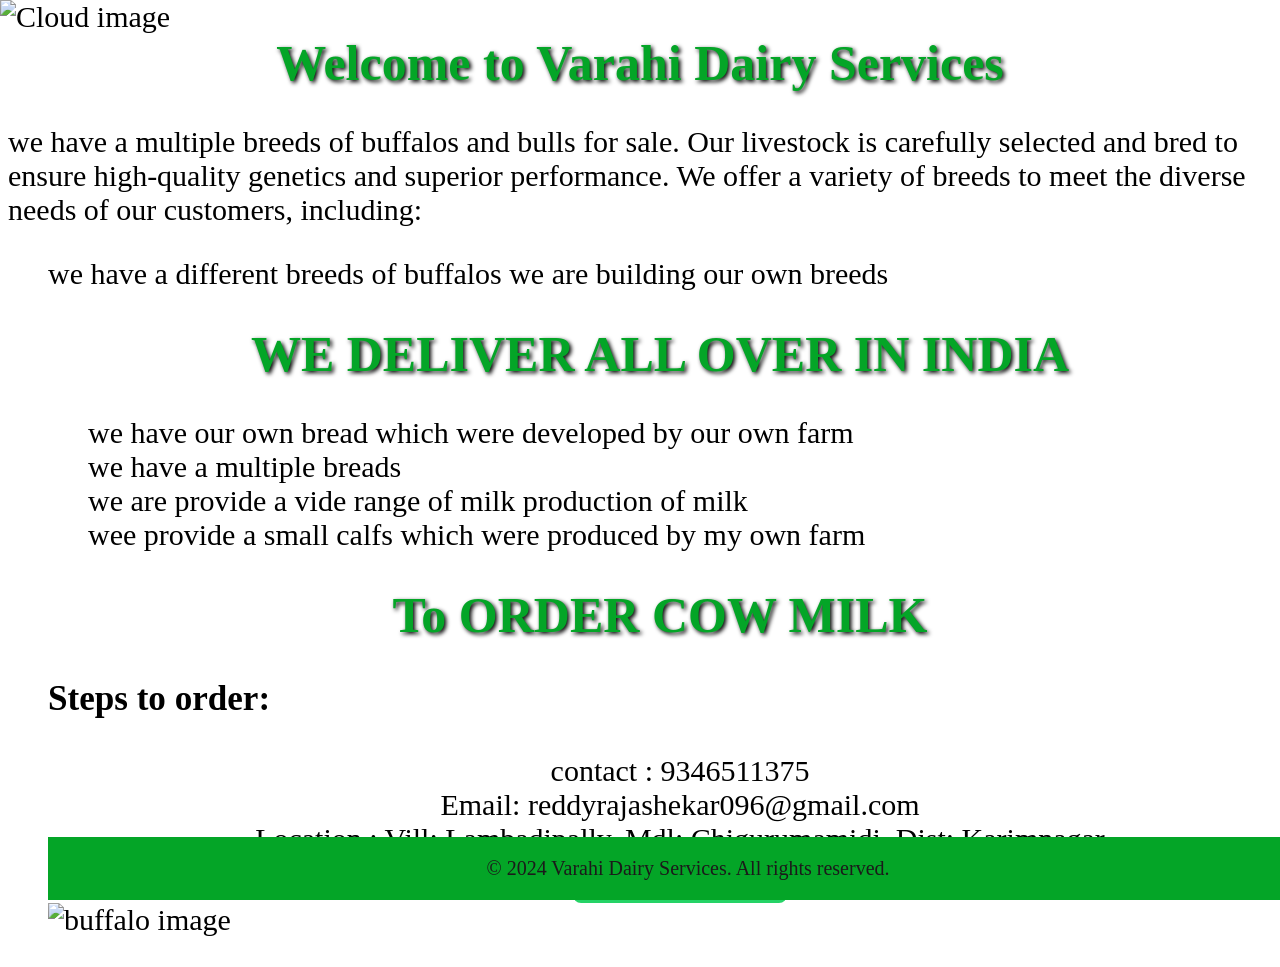
==== buffalos.html @ c6d8aa02 "first commit" ====
<!DOCTYPE html>
<html>
    <head>
        <title>Varahi Dairy Services</title>
    </head>

        <h1>Welcome to Varahi  Dairy Services</h1>

     <body>

    <p > 
 <div class="main">
        we have a multiple breeds of buffalos and bulls for sale. Our livestock is carefully selected and bred to ensure high-quality genetics and superior performance. We offer a variety of breeds to meet the diverse needs of our customers, including: </div>
        <div class="services">    <ul>
             
          we have a different breeds of buffalos
          we are building our own breeds


    </p>

     <div class="manam">
       
        <h1> WE DELIVER ALL OVER IN INDIA</h1>
        <ul>
            we have  our own bread which were developed by our own farm <br>
       we have a multiple breads<br>
       we are  provide a vide range of milk production of milk<br>
       wee  provide a small calfs which were produced by my own farm

     </div>
        <h1> To ORDER COW MILK</h1>
<h3 >Steps to order:</h3>
<center>
<ul> contact : 9346511375 <br>
    Email: reddyrajashekar096@gmail.com <br>
    Location :  Vill: Lambadipally, Mdl: Chigurumamidi, Dist: Karimnagar<br>
       <a href="https://wa.me/+919346511375" target="_blank" class="whatsapp-btn">
    Chat on WhatsApp

</a>
    </center>

        <img src="C:\Users\ACER\Downloads\image_9539bd84.png" alt="buffalo image" style="height: 1000px;" >



     </body>
        
      <img class="cloud" src="C:\Users\ACER\Downloads\image_40731104.png" alt="Cloud image">


<footer>
    <p style="text-align: center; color: rgb(27, 26, 26); font-size: 20px;">© 2024 Varahi Dairy Services. All rights reserved.</p>          





<style>

h1{
    text-align: center;
 color: rgb(4, 165, 39);
        text-shadow: 2px 2px 4px #000000;
font-size: 50px;
}

.cloud {
     position:fixed;
    top: 0;
    left: 0;
    width: 100%;
    height: 100%;
    object-fit: cover;  
    z-index: -1;
  
}
   footer {
        position: fixed;
        bottom: 0;
        background-color: rgb(4, 165, 39);
        color: white;
        width: 100%;
        text-align: center; 
        
   }

.services{
  font-size: 30px;

}
.main{
    font-size: 30px;
}

.whatsapp-btn {
    display: inline-block;
    background-color: #25D366;
    color: white;
    padding: 12px 24px;
    text-decoration: none;
    border-radius: 8px;
    font-size: 20px;
    font-weight: bold;
    transition: background-color 0.3s ease;
}

.whatsapp-btn:hover {
    background-color: #1DA851;
}

    footer {
        position: fixed;
        bottom: 0;
        background-color: rgb(4, 165, 39);
        color: white;
        width: 100%;
        text-align: center; 
        
   }
</style>






        
</html>
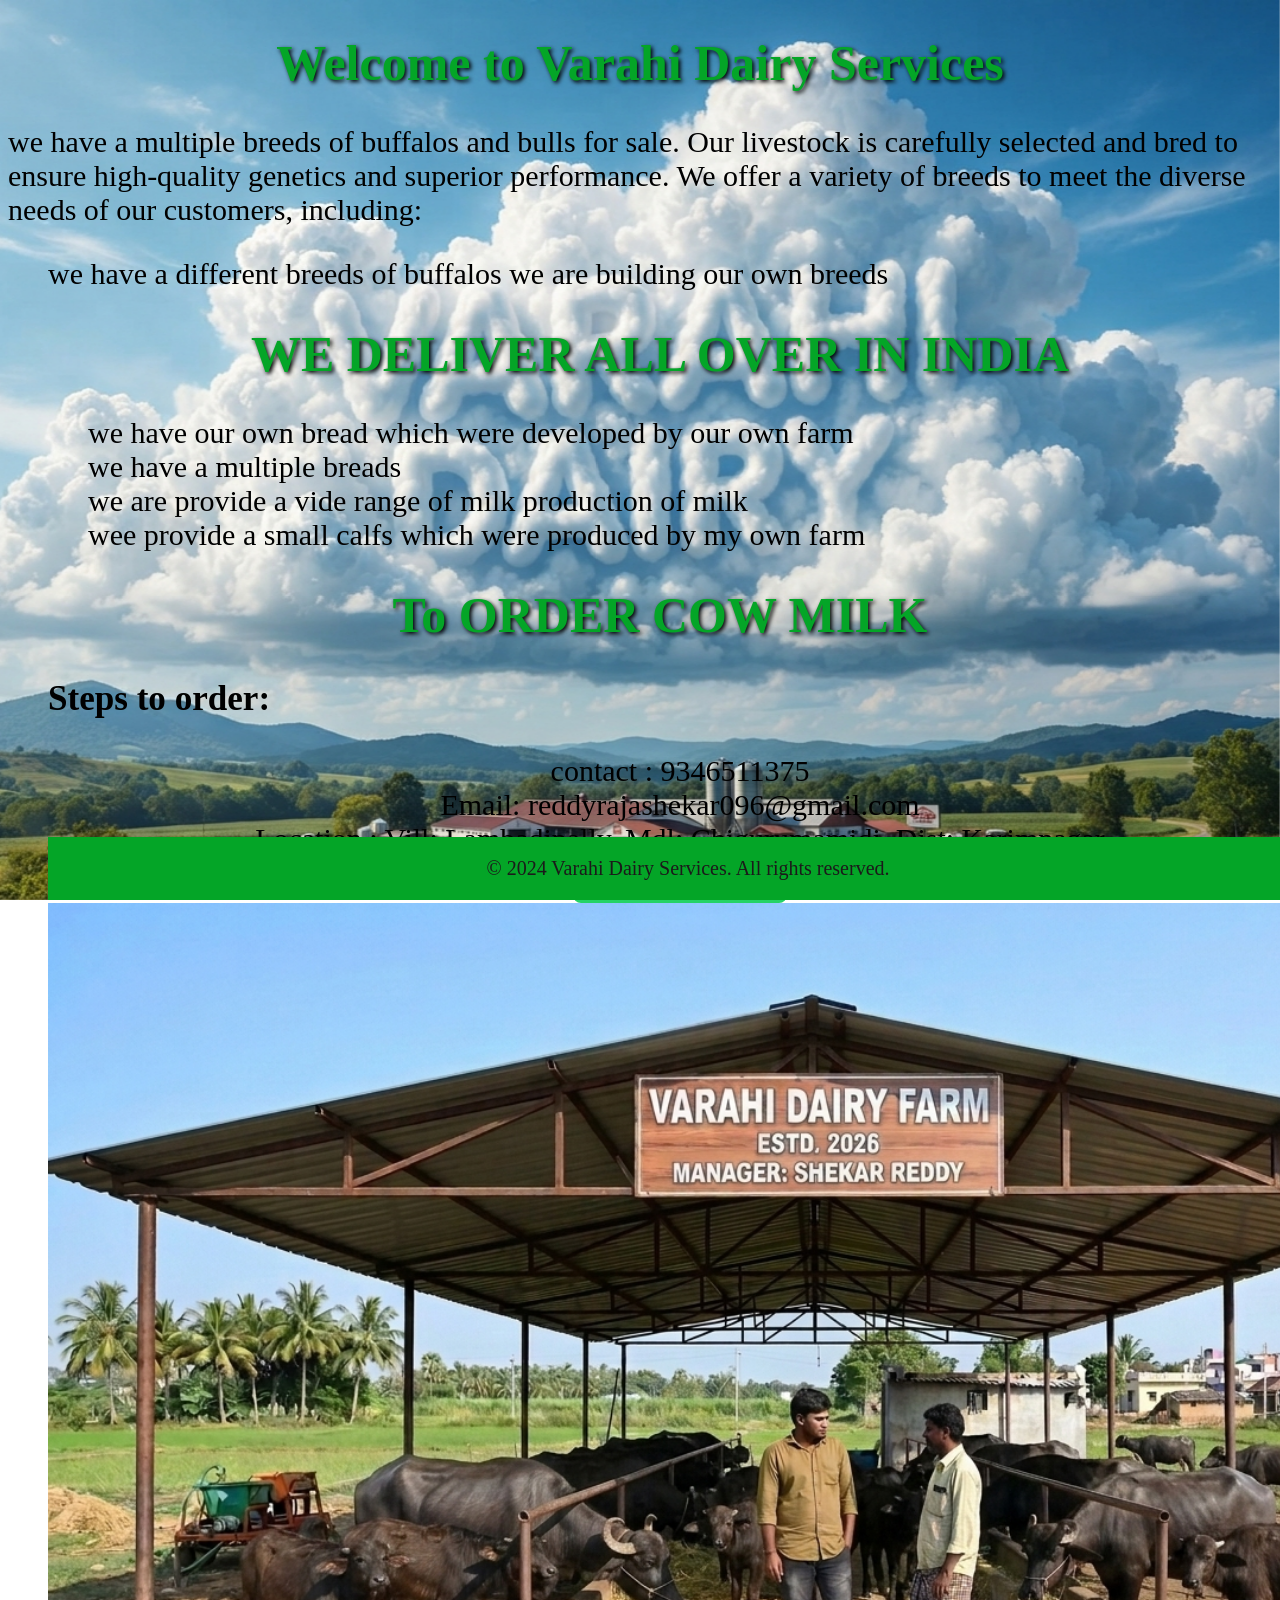
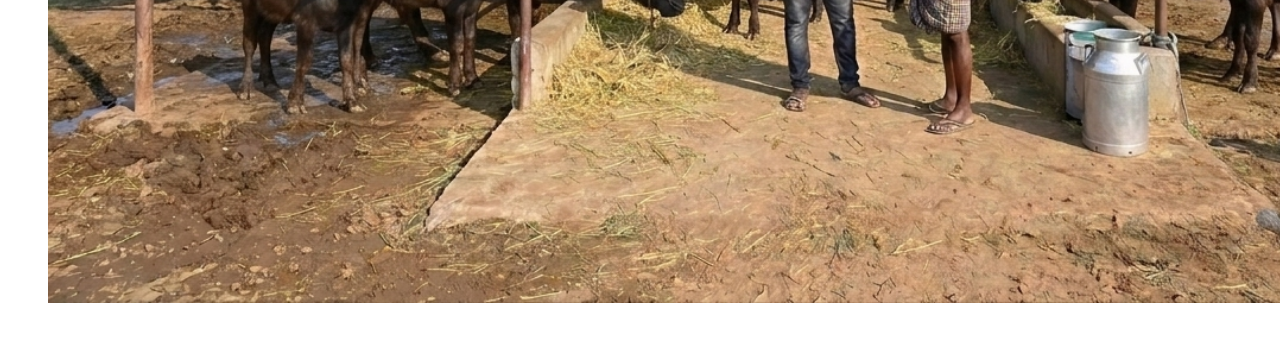
==== commit df8dbf2b: "Change image paths from absolute to relative Updated image source paths to relative URLs." ====
--- a/buffalos.html
+++ b/buffalos.html
@@ -41,13 +41,13 @@
 </a>
     </center>
 
-        <img src="C:\Users\ACER\Downloads\image_9539bd84.png" alt="buffalo image" style="height: 1000px;" >
+        <img src="image_9539bd84.png" alt="buffalo image" style="height: 1000px;" >
 
 
 
      </body>
         
-      <img class="cloud" src="C:\Users\ACER\Downloads\image_40731104.png" alt="Cloud image">
+      <img class="cloud" src="image_40731104.png" alt="Cloud image">
 
 
 <footer>
@@ -127,4 +127,4 @@
 
 
         
-</html>+</html>
